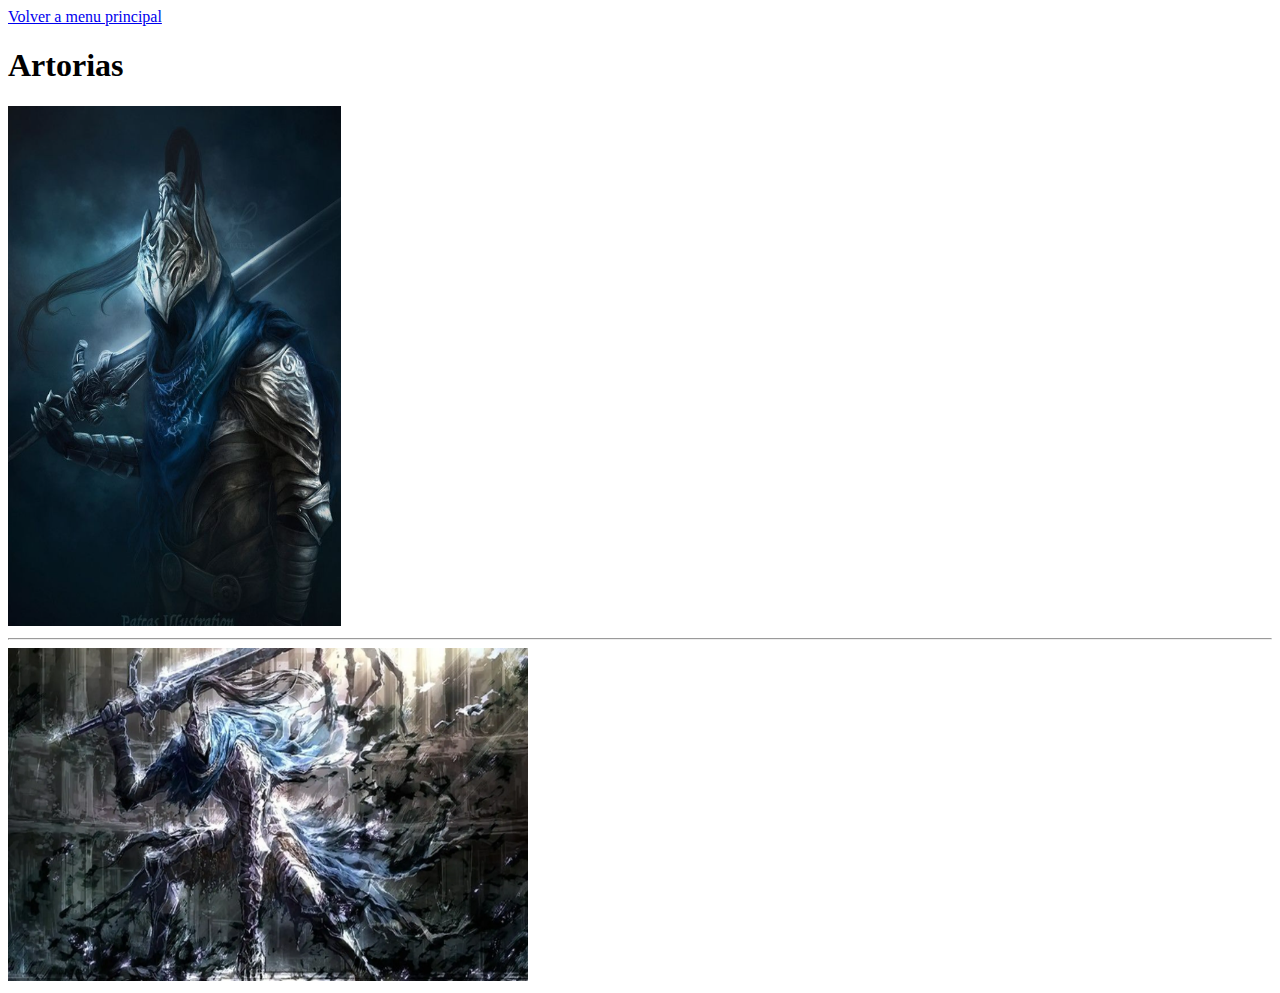
==== enlace.html @ dadda3d9 "ejemplo1" ====
<!DOCTYPE html>
<html lang="en">
<head>
    <meta charset="UTF-8">
    <meta http-equiv="X-UA-Compatible" content="IE=edge">
    <meta name="viewport" content="width=device-width, initial-scale=1.0">
    <title>primer Enlace</title>
</head>
<body>
    <a href="/index.html">Volver a menu principal</a>

    <h1>Artorias</h1>
    <img src="/imagenes/artorias.png" alt="Artorias" width="333" height="520">
    <hr>
    <img src="/imagenes/97.webp" alt="Artorias" width="520" height="333">
    
    
</body>
</html>
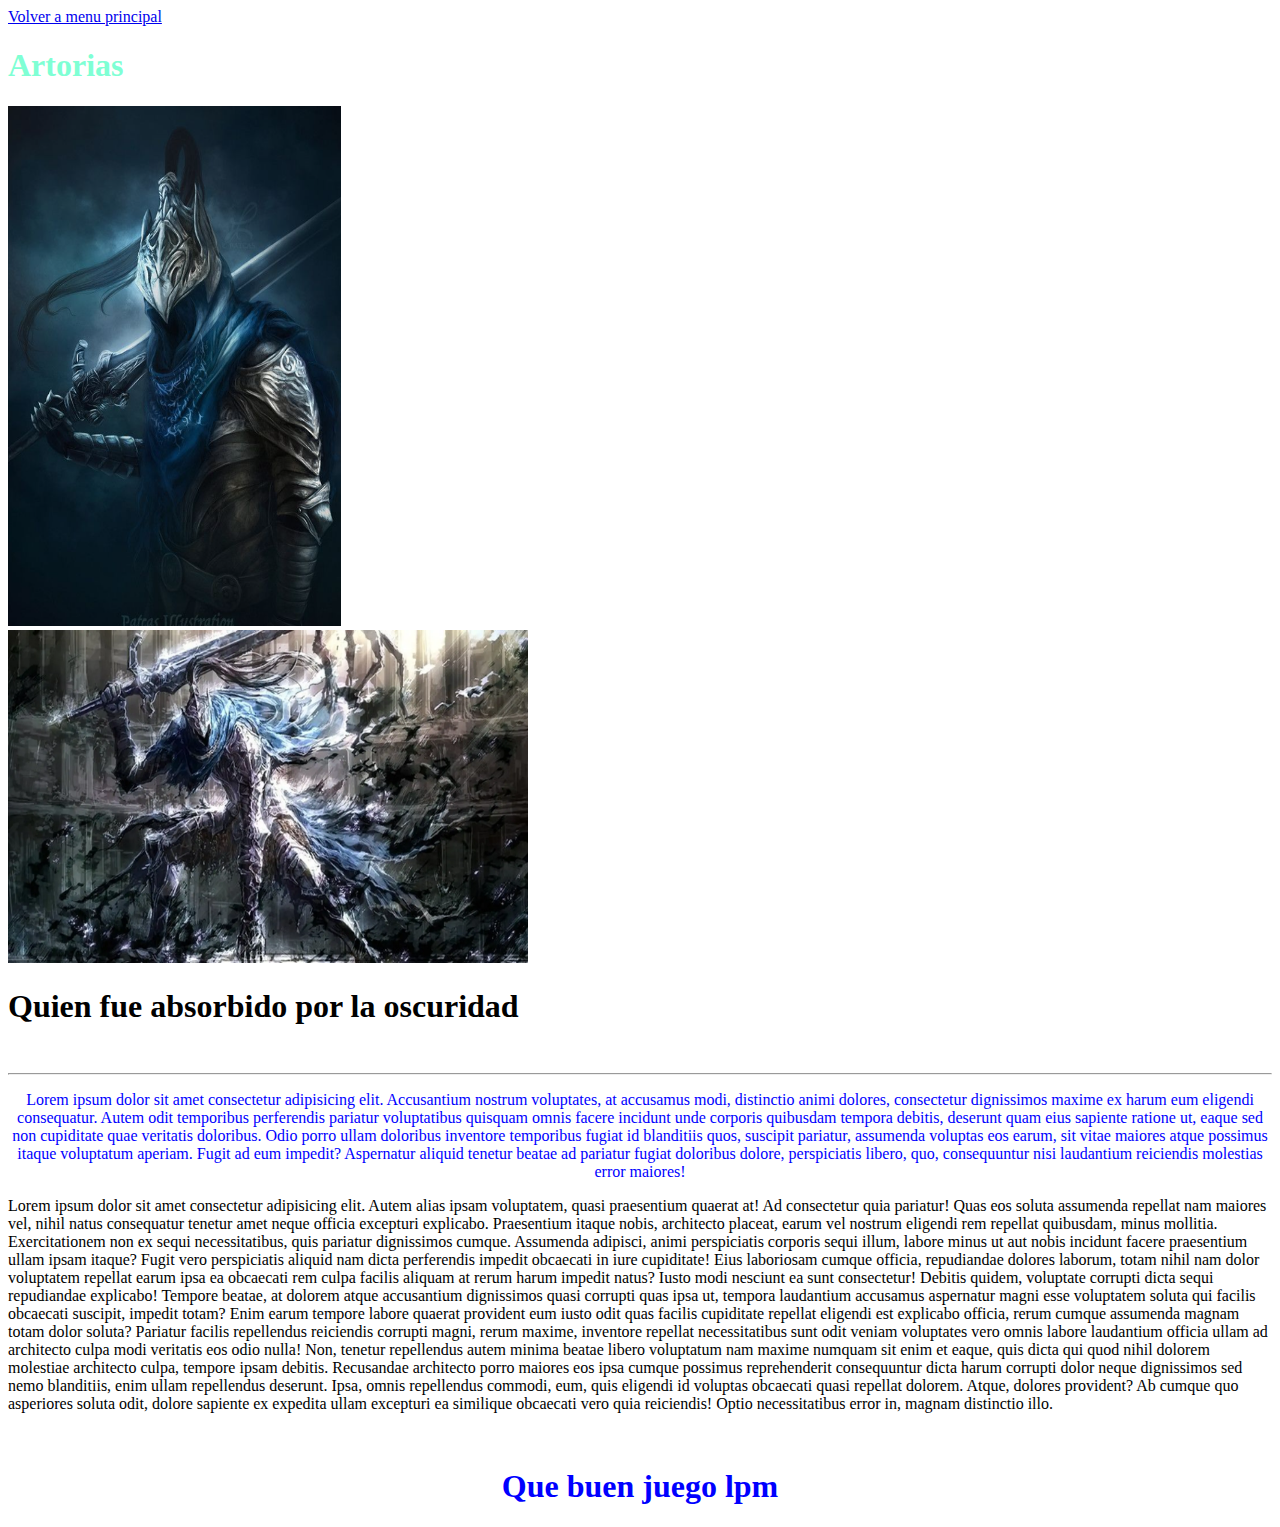
==== commit ba8f86bd: "ejemplo1" ====
--- a/enlace.html
+++ b/enlace.html
@@ -1,19 +1,45 @@
 <!DOCTYPE html>
 <html lang="en">
 <head>
-    <meta charset="UTF-8">
+    <style>
+        /* body{
+            background-color: burlywood;
+        }
+        h1{
+            color: maroon;text-align: center;
+        } */
+        #para1{
+            color: aquamarine;
+            
+        }
+        .center{
+            text-align: center;color: blue;
+        }
+
+
+
+
+    </style>
+    <!-- <meta charset="UTF-8">
     <meta http-equiv="X-UA-Compatible" content="IE=edge">
     <meta name="viewport" content="width=device-width, initial-scale=1.0">
-    <title>primer Enlace</title>
+    <title>primer Enlace</title> -->
 </head>
 <body>
     <a href="/index.html">Volver a menu principal</a>
 
-    <h1>Artorias</h1>
+    <h1 id="para1"> Artorias</h1>
     <img src="/imagenes/artorias.png" alt="Artorias" width="333" height="520">
+    <br>
+    <img src="/imagenes/97.webp" alt="Artorias" width="520" height="333">
+    <h1 >Quien fue absorbido por la oscuridad</h1>
+    <br>
     <hr>
-    <img src="/imagenes/97.webp" alt="Artorias" width="520" height="333">
-    
-    
+    <p class="center">Lorem ipsum dolor sit amet consectetur adipisicing elit. Accusantium nostrum voluptates, at accusamus modi, distinctio animi dolores, consectetur dignissimos maxime ex harum eum eligendi consequatur. Autem odit temporibus perferendis pariatur voluptatibus quisquam omnis facere incidunt unde corporis quibusdam tempora debitis, deserunt quam eius sapiente ratione ut, eaque sed non cupiditate quae veritatis doloribus. Odio porro ullam doloribus inventore temporibus fugiat id blanditiis quos, suscipit pariatur, assumenda voluptas eos earum, sit vitae maiores atque possimus itaque voluptatum aperiam. Fugit ad eum impedit? Aspernatur aliquid tenetur beatae ad pariatur fugiat doloribus dolore, perspiciatis libero, quo, consequuntur nisi laudantium reiciendis molestias error maiores!</p>
+    <p>Lorem ipsum dolor sit amet consectetur adipisicing elit. Autem alias ipsam voluptatem, quasi praesentium quaerat at! Ad consectetur quia pariatur! Quas eos soluta assumenda repellat nam maiores vel, nihil natus consequatur tenetur amet neque officia excepturi explicabo. Praesentium itaque nobis, architecto placeat, earum vel nostrum eligendi rem repellat quibusdam, minus mollitia. Exercitationem non ex sequi necessitatibus, quis pariatur dignissimos cumque. Assumenda adipisci, animi perspiciatis corporis sequi illum, labore minus ut aut nobis incidunt facere praesentium ullam ipsam itaque? Fugit vero perspiciatis aliquid nam dicta perferendis impedit obcaecati in iure cupiditate! Eius laboriosam cumque officia, repudiandae dolores laborum, totam nihil nam dolor voluptatem repellat earum ipsa ea obcaecati rem culpa facilis aliquam at rerum harum impedit natus? Iusto modi nesciunt ea sunt consectetur! Debitis quidem, voluptate corrupti dicta sequi repudiandae explicabo! Tempore beatae, at dolorem atque accusantium dignissimos quasi corrupti quas ipsa ut, tempora laudantium accusamus aspernatur magni esse voluptatem soluta qui facilis obcaecati suscipit, impedit totam? Enim earum tempore labore quaerat provident eum iusto odit quas facilis cupiditate repellat eligendi est explicabo officia, rerum cumque assumenda magnam totam dolor soluta? Pariatur facilis repellendus reiciendis corrupti magni, rerum maxime, inventore repellat necessitatibus sunt odit veniam voluptates vero omnis labore laudantium officia ullam ad architecto culpa modi veritatis eos odio nulla! Non, tenetur repellendus autem minima beatae libero voluptatum nam maxime numquam sit enim et eaque, quis dicta qui quod nihil dolorem molestiae architecto culpa, tempore ipsam debitis. Recusandae architecto porro maiores eos ipsa cumque possimus reprehenderit consequuntur dicta harum corrupti dolor neque dignissimos sed nemo blanditiis, enim ullam repellendus deserunt. Ipsa, omnis repellendus commodi, eum, quis eligendi id voluptas obcaecati quasi repellat dolorem. Atque, dolores provident? Ab cumque quo asperiores soluta odit, dolore sapiente ex expedita ullam excepturi ea similique obcaecati vero quia reiciendis! Optio necessitatibus error in, magnam distinctio illo.</p>
+    <br>
+    <h1 class="center">Que buen juego lpm</h1>
+
+
 </body>
 </html>